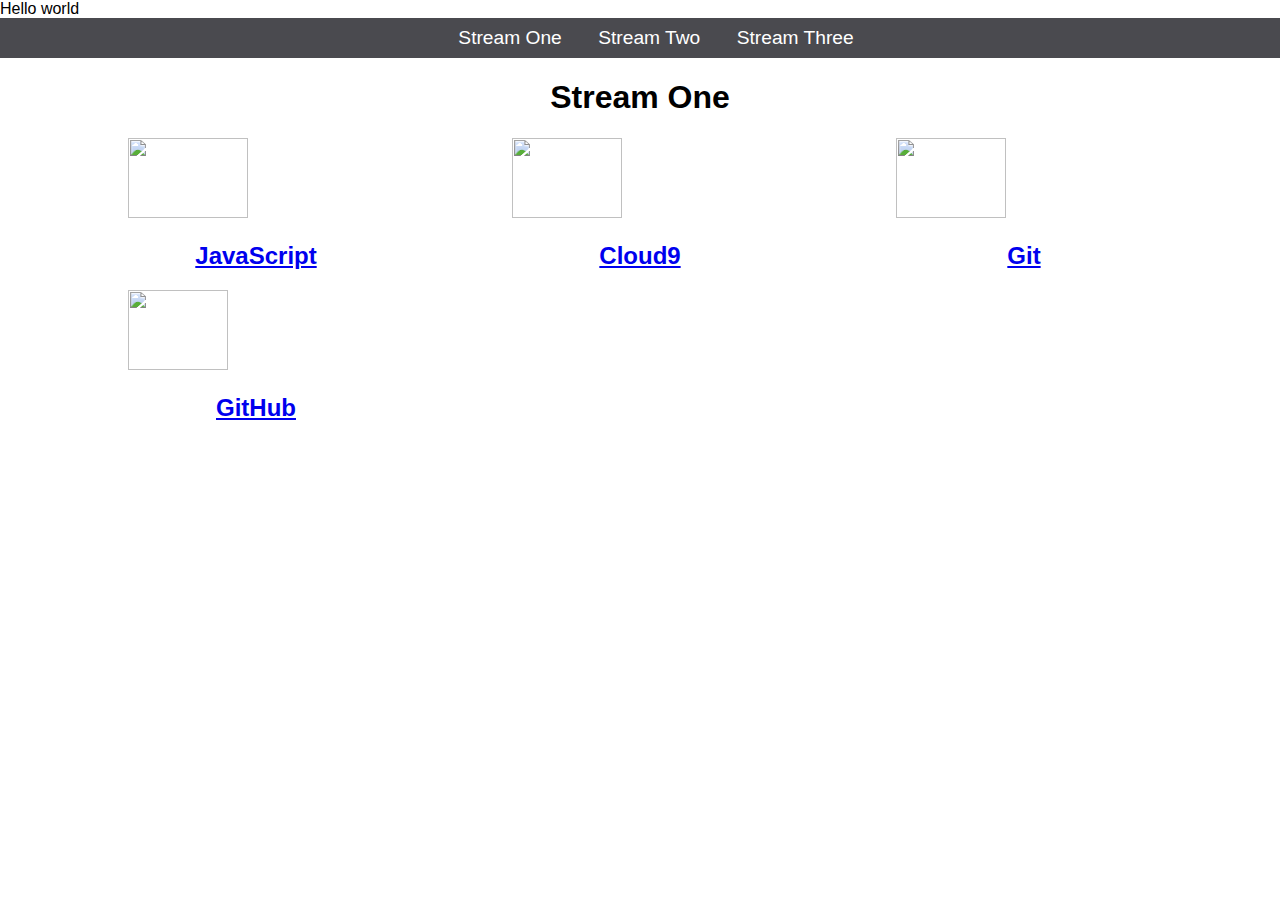
==== index.html @ a9bd2be6 "Rename stream-one.html to index.html" ====
<!DOCTYPE html>
<html>
	<head>
		<titel> Hello world </titel>
		<link rel="stylesheet" href="css/style.css" type="text/css" />
	</head>
	<body>
		<nav>
			<ul>
				<li><a href="stream-one.html">Stream One</a></li>
				<li><a href="stream-two.html">Stream Two</a></li>
				<li><a href="stream-three.html">Stream Three</a></li>
				
			</ul>
		</nav>
		<h1>Stream One</h1>
		<div class="card">
			
		    <a href="https://en.wikipedia.org/wiki/JavaScript">
				<img src="https://cdn-images-1.medium.com/max/1109/1*TWVs8hNCI7B7t2Y4tA-u1A.png" style="width:120px;height:80px;"/>
				<h2>JavaScript</h2>
			</a>
		</div>	
		
		<div class="card">	
			<a href="https://en.wikipedia.org/wiki/Cloud9_IDE">
				<img src="https://cdn.shopify.com/s/files/1/0501/5685/products/Cloud9_Classic_Mousepad.png?v=1431124031" style="width:110px;height:80px;"/>
				<h2>Cloud9</h2>
			</a>
		</div>
		
		<div class="card">	
			<a href="https://en.wikipedia.org/wiki/Git">
				<img src="https://i.gzn.jp/img/2015/04/07/10-years-git-linus-torvalds/00-top.png" style="width:110px;height:80px;" />
				<h2>Git</h2>
		</div> 		
		
		<div class="card">	
			<a href="https://en.wikipedia.org/wiki/GitHub">
				<img src="https://assets-cdn.github.com/images/modules/open_graph/github-logo.png" style="width:100px;height:80px;"/>
				<h2>GitHub</h2>
			
		</div>
		
	</body>
	
</html>
---- css/style.css ----
body {
    margin: 0;
    padding: 0;
    font-family: 'Oswald', sans-serif;
    }

nav ul {
    list-style: none;
    background-color: #4a4a4f;
    text-align: center;
    margin: 0;
    padding: 0;
    }

nav li {
    font-size: 1.2em;
    line-height: 40px; 
    height: 40px;
    display: inline-block;
    margin-left: 2.5%;
    }

nav a {
    text-decoration: none;
    color: #ffffff;
    display: block;
    }
nav a:hover {
    background-color: #ffffff;
    color: #4a4a4f;
    
}   
.card {
    float: left;
    width: 20%;
    margin-left: 10%;
}
.card a{
    text-align: center;
    }
img {
    width: 100%;
    
}   
h1 {
    text-align: center;
}
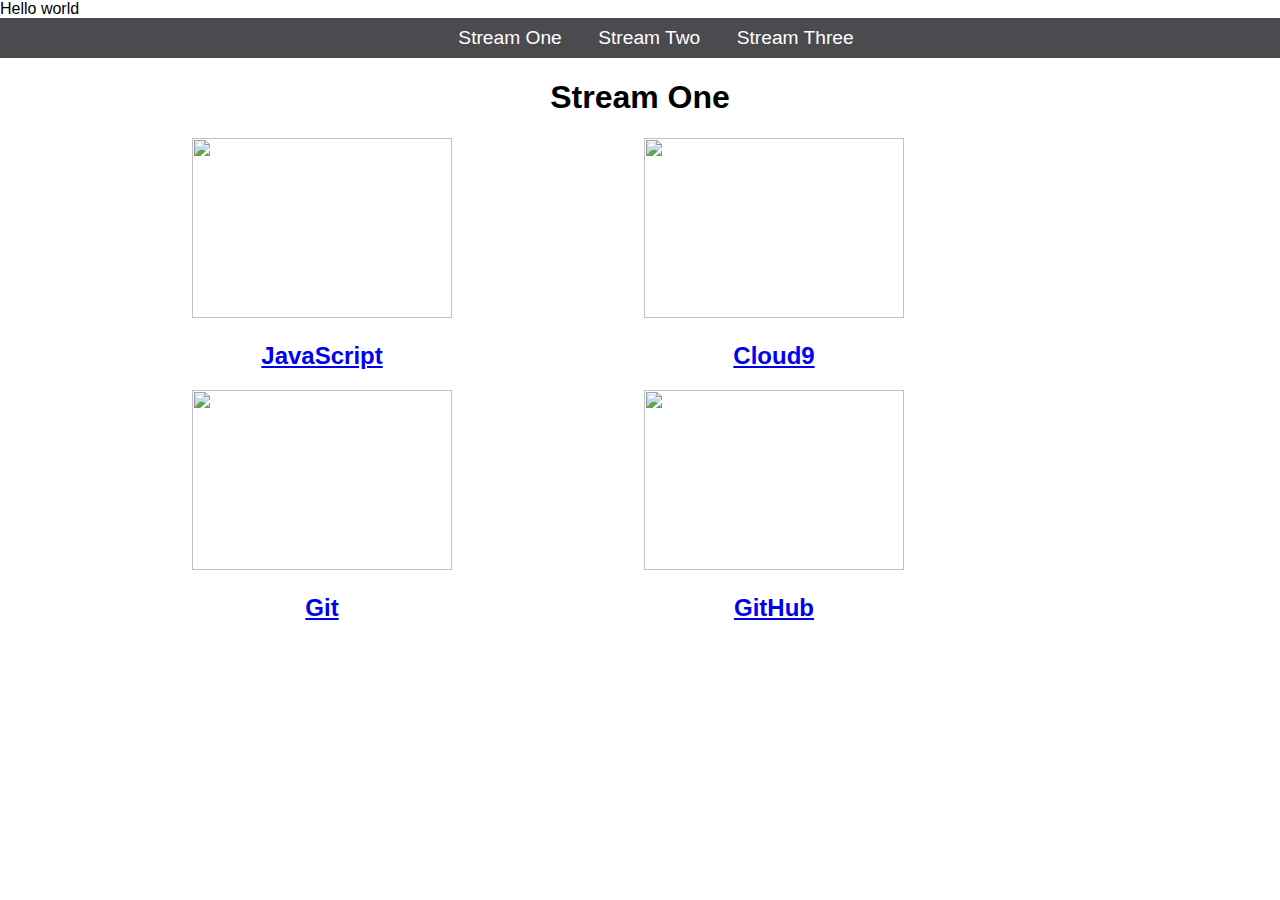
==== commit 8efe43f7: "Added style" ====
--- a/index.html
+++ b/index.html
@@ -17,27 +17,27 @@
 		<div class="card">
 			
 		    <a href="https://en.wikipedia.org/wiki/JavaScript">
-				<img src="https://cdn-images-1.medium.com/max/1109/1*TWVs8hNCI7B7t2Y4tA-u1A.png" style="width:120px;height:80px;"/>
+				<img src="https://searchlite.nl/wp-content/uploads/2016/08/JavaScript.png"/>
 				<h2>JavaScript</h2>
 			</a>
 		</div>	
 		
 		<div class="card">	
 			<a href="https://en.wikipedia.org/wiki/Cloud9_IDE">
-				<img src="https://cdn.shopify.com/s/files/1/0501/5685/products/Cloud9_Classic_Mousepad.png?v=1431124031" style="width:110px;height:80px;"/>
+				<img src="https://static1.squarespace.com/static/519d9fe3e4b0dd1ef2ceba77/t/5a4fb2148165f5c5be2dcc8c/1515172443916/Transparent_Standard.png"/>
 				<h2>Cloud9</h2>
 			</a>
 		</div>
 		
 		<div class="card">	
 			<a href="https://en.wikipedia.org/wiki/Git">
-				<img src="https://i.gzn.jp/img/2015/04/07/10-years-git-linus-torvalds/00-top.png" style="width:110px;height:80px;" />
+				<img src="https://upload.wikimedia.org/wikipedia/commons/thumb/3/3f/Git_icon.svg/2000px-Git_icon.svg.png"/>
 				<h2>Git</h2>
 		</div> 		
 		
 		<div class="card">	
 			<a href="https://en.wikipedia.org/wiki/GitHub">
-				<img src="https://assets-cdn.github.com/images/modules/open_graph/github-logo.png" style="width:100px;height:80px;"/>
+				<img src="https://png.icons8.com/metro/1600/github.png"/>
 				<h2>GitHub</h2>
 			
 		</div>
--- a/css/style.css
+++ b/css/style.css
@@ -32,14 +32,17 @@
 }   
 .card {
     float: left;
-    width: 20%;
-    margin-left: 10%;
+    width: 30%;
+    margin-left: 15%;
+    max-width: 260px;
+    min-width: 150px;
 }
 .card a{
     text-align: center;
     }
 img {
-    width: 100%;
+   width: 100%;
+    height: 180px;
     
 }   
 h1 {
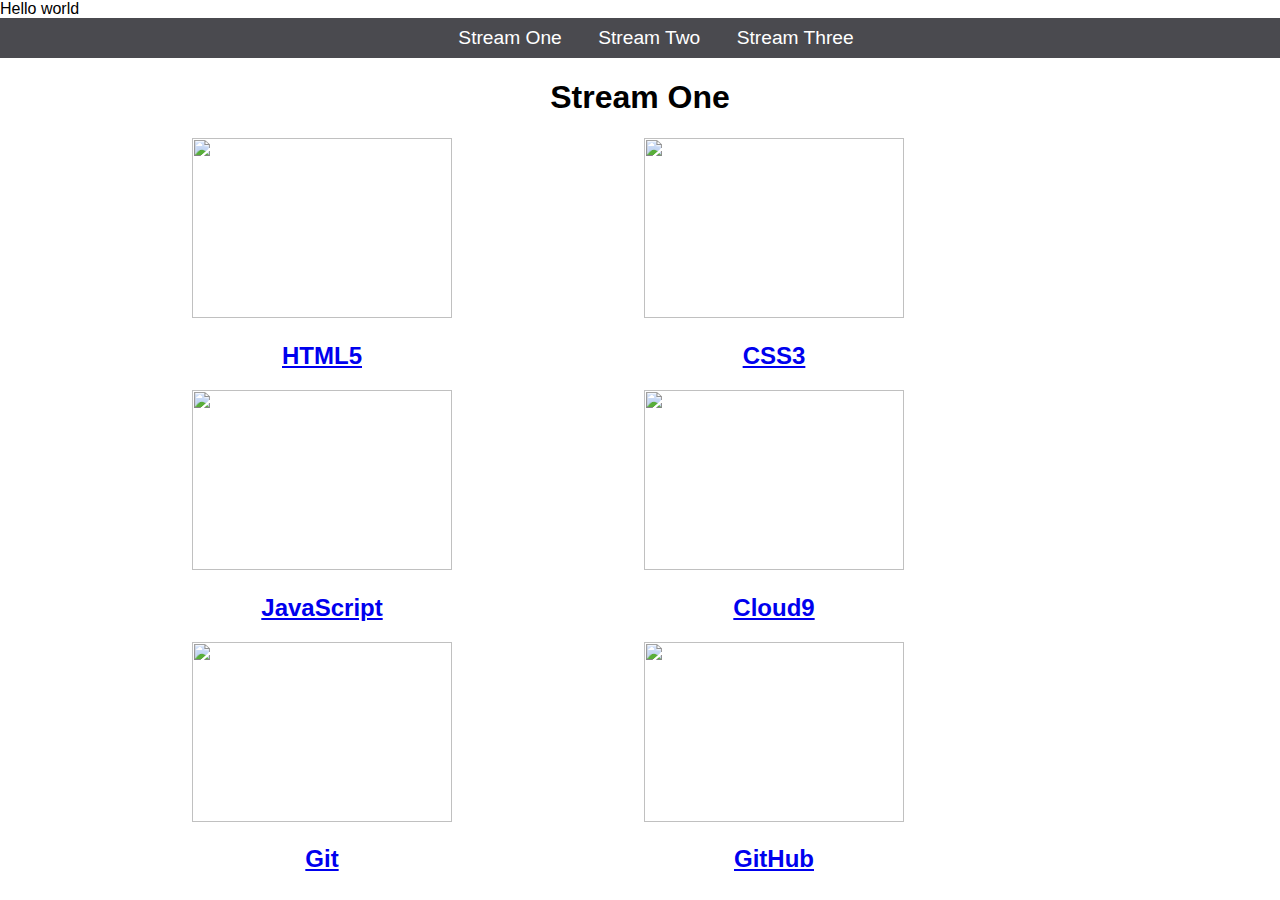
==== commit dd3e31d7: "Added icons and links" ====
--- a/index.html
+++ b/index.html
@@ -14,6 +14,22 @@
 			</ul>
 		</nav>
 		<h1>Stream One</h1>
+		<div class="card">
+			
+		    <a href="https://en.wikipedia.org/wiki/HTML5">
+				<img src="https://upload.wikimedia.org/wikipedia/commons/thumb/6/61/HTML5_logo_and_wordmark.svg/1200px-HTML5_logo_and_wordmark.svg.png"/>
+				<h2>HTML5</h2>
+			</a>
+		</div>
+		<div class="card">
+			
+		    <a href="https://en.wikipedia.org/wiki/Cascading_Style_Sheets">
+				<img src="http://sr-re.com/wp-content/uploads/2015/06/css3.png"/>
+				<h2>CSS3</h2>
+			</a>
+		</div>
+		
+		
 		<div class="card">
 			
 		    <a href="https://en.wikipedia.org/wiki/JavaScript">
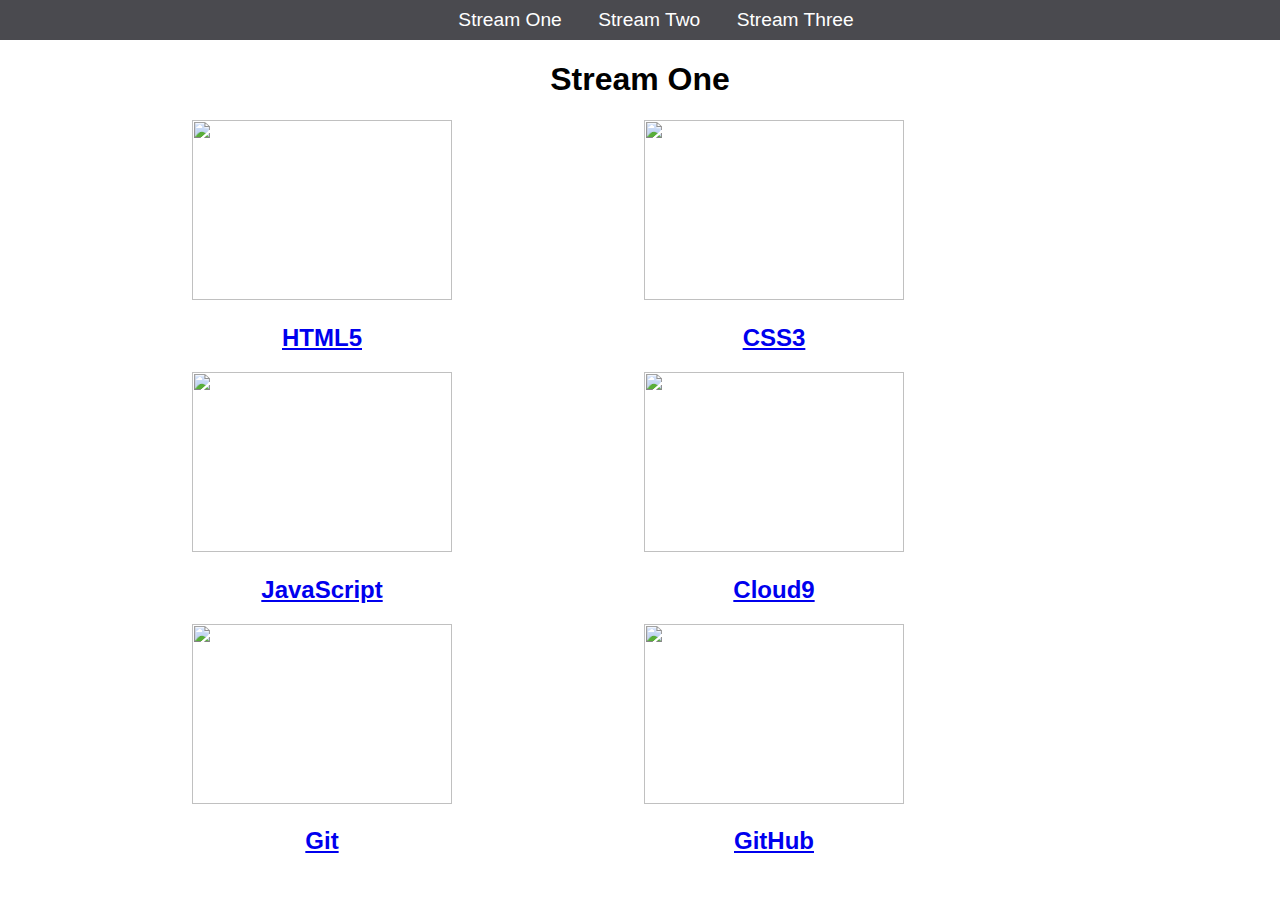
==== commit 6c5abd5c: "Added changes" ====
--- a/index.html
+++ b/index.html
@@ -1,7 +1,8 @@
 <!DOCTYPE html>
 <html>
+	
 	<head>
-		<titel> Hello world </titel>
+	      <title>Hello World</title>
 		<link rel="stylesheet" href="css/style.css" type="text/css" />
 	</head>
 	<body>
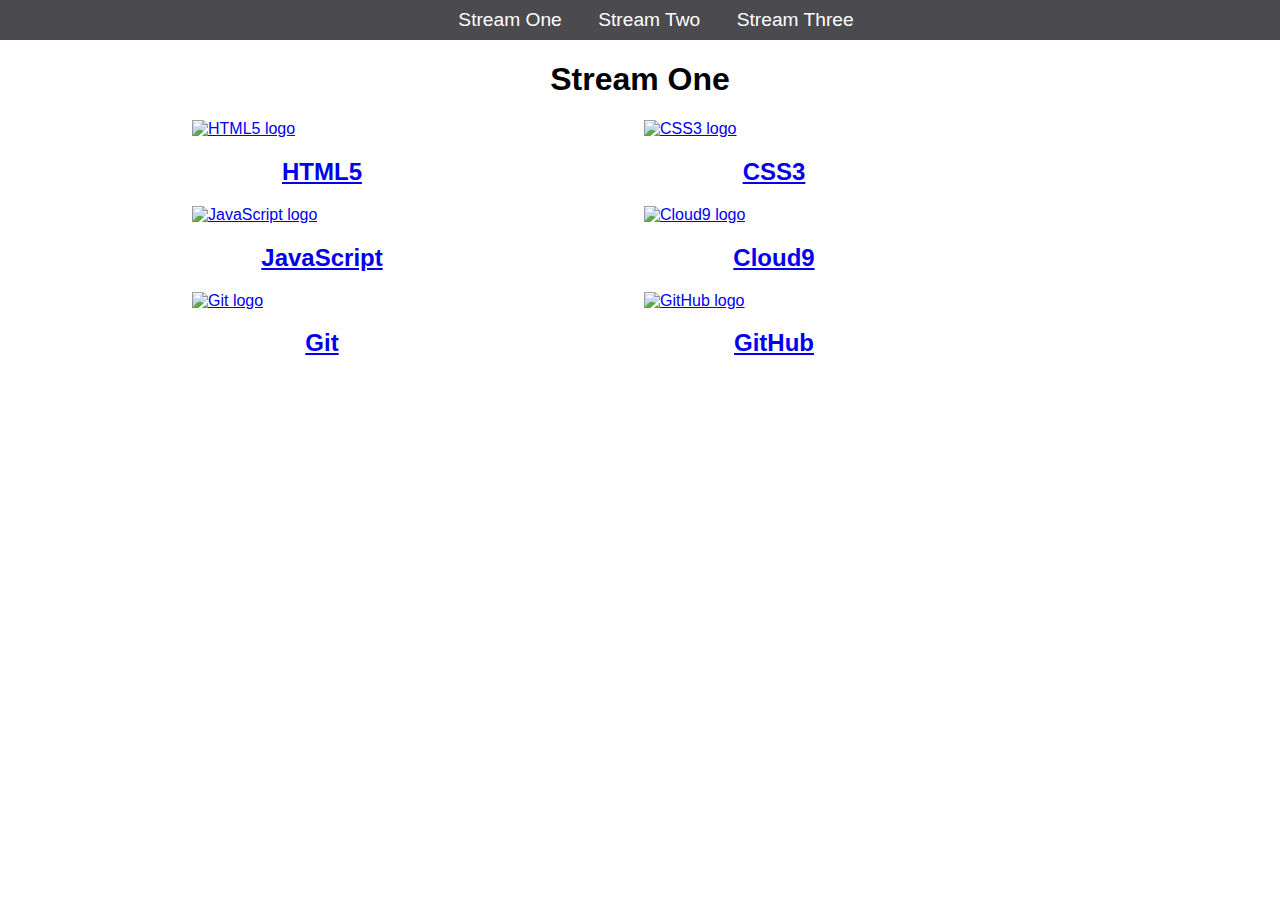
==== commit 6520c91b: "alt attribute added" ====
--- a/index.html
+++ b/index.html
@@ -1,6 +1,5 @@
 <!DOCTYPE html>
-<html>
-	
+  <html>
 	<head>
 	      <title>Hello World</title>
 		<link rel="stylesheet" href="css/style.css" type="text/css" />
@@ -18,14 +17,14 @@
 		<div class="card">
 			
 		    <a href="https://en.wikipedia.org/wiki/HTML5">
-				<img src="https://upload.wikimedia.org/wikipedia/commons/thumb/6/61/HTML5_logo_and_wordmark.svg/1200px-HTML5_logo_and_wordmark.svg.png"/>
+				<img src="https://upload.wikimedia.org/wikipedia/commons/thumb/6/61/HTML5_logo_and_wordmark.svg/1200px-HTML5_logo_and_wordmark.svg.png" alt="HTML5 logo"/>
 				<h2>HTML5</h2>
 			</a>
 		</div>
 		<div class="card">
 			
 		    <a href="https://en.wikipedia.org/wiki/Cascading_Style_Sheets">
-				<img src="http://sr-re.com/wp-content/uploads/2015/06/css3.png"/>
+				<img src="http://sr-re.com/wp-content/uploads/2015/06/css3.png" alt="CSS3 logo"/>
 				<h2>CSS3</h2>
 			</a>
 		</div>
@@ -34,29 +33,30 @@
 		<div class="card">
 			
 		    <a href="https://en.wikipedia.org/wiki/JavaScript">
-				<img src="https://searchlite.nl/wp-content/uploads/2016/08/JavaScript.png"/>
+				<img src="https://searchlite.nl/wp-content/uploads/2016/08/JavaScript.png" alt="JavaScript logo"/>
 				<h2>JavaScript</h2>
 			</a>
 		</div>	
 		
 		<div class="card">	
 			<a href="https://en.wikipedia.org/wiki/Cloud9_IDE">
-				<img src="https://static1.squarespace.com/static/519d9fe3e4b0dd1ef2ceba77/t/5a4fb2148165f5c5be2dcc8c/1515172443916/Transparent_Standard.png"/>
+				<img src="https://static1.squarespace.com/static/519d9fe3e4b0dd1ef2ceba77/t/5a4fb2148165f5c5be2dcc8c/1515172443916/Transparent_Standard.png" alt="Cloud9 logo"/>
 				<h2>Cloud9</h2>
 			</a>
 		</div>
 		
 		<div class="card">	
 			<a href="https://en.wikipedia.org/wiki/Git">
-				<img src="https://upload.wikimedia.org/wikipedia/commons/thumb/3/3f/Git_icon.svg/2000px-Git_icon.svg.png"/>
+				<img src="https://upload.wikimedia.org/wikipedia/commons/thumb/3/3f/Git_icon.svg/2000px-Git_icon.svg.png" alt="Git logo"/>
 				<h2>Git</h2>
+				</a>
 		</div> 		
 		
 		<div class="card">	
 			<a href="https://en.wikipedia.org/wiki/GitHub">
-				<img src="https://png.icons8.com/metro/1600/github.png"/>
+				<img src="https://png.icons8.com/metro/1600/github.png" alt="GitHub logo"/>
 				<h2>GitHub</h2>
-			
+			</a>
 		</div>
 		
 	</body>
